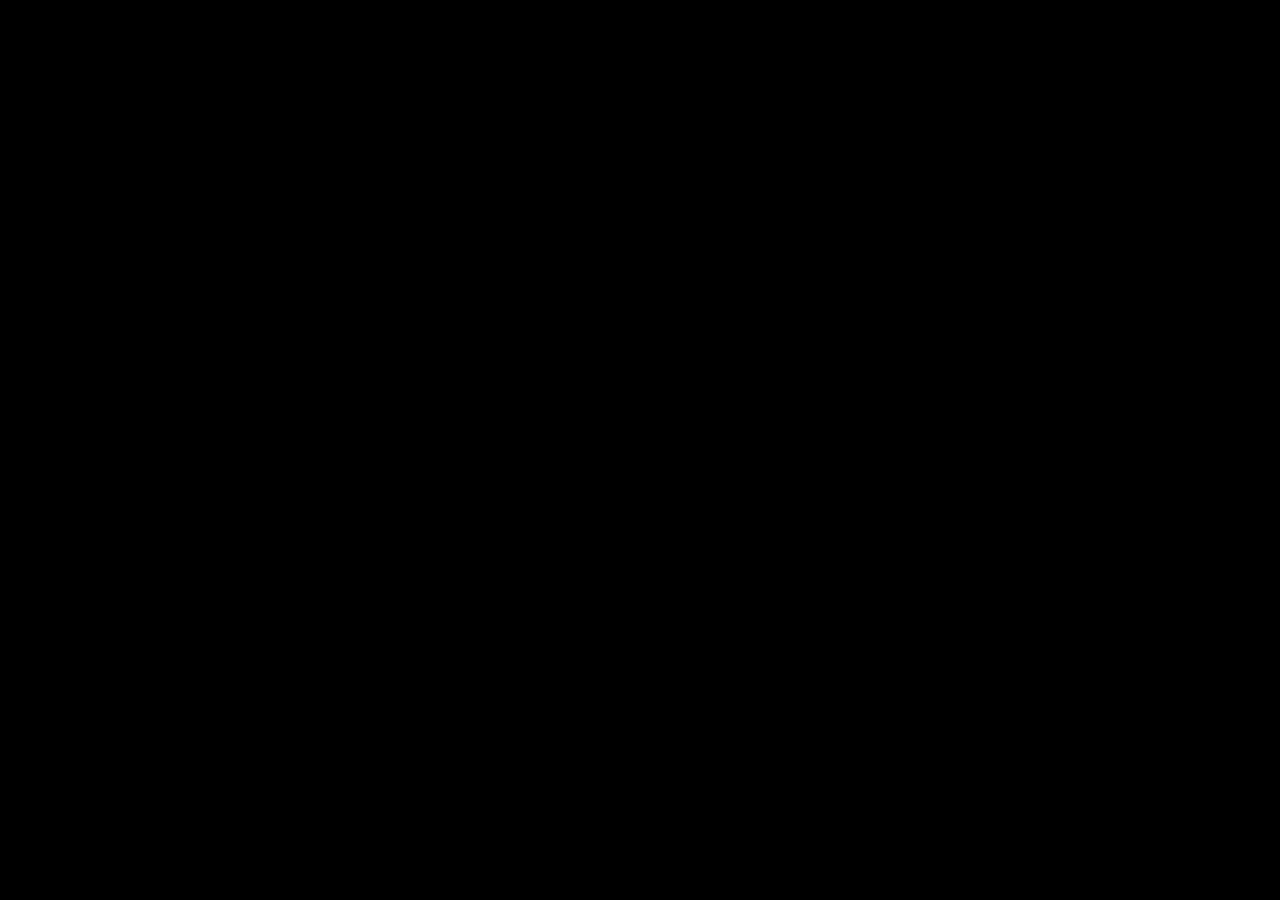
==== portal/web/index.html @ 7fa6626e "Add mirror portal and build-day steps - portal/: clock, weather (Open-Meteo) and calendar (iCloud/IC" ====
<!doctype html>
<html lang="en">
<head>
  <meta charset="utf-8">
  <meta name="viewport" content="width=device-width, initial-scale=1">
  <title>Mirror</title>
  <link rel="preconnect" href="https://fonts.googleapis.com">
  <link rel="preconnect" href="https://fonts.gstatic.com" crossorigin>
  <link rel="stylesheet" href="https://fonts.googleapis.com/css2?family=Inter:wght@200;300;400;500&display=swap">
  <link rel="stylesheet" href="style.css">
</head>
<body>
  <!-- Fixed 1080x1920 portrait canvas, scaled to fit the window by app.js -->
  <main id="stage">
    <section id="clock">
      <div class="time"><span id="hm"></span><span class="side"><span id="sec"></span><span id="ampm"></span></span></div>
      <div id="date"></div>
    </section>

    <section id="weather">
      <div class="w-now"><span id="w-icon" class="icon"></span><span id="w-temp"></span></div>
      <div id="w-desc"></div>
      <div id="w-meta"></div>
      <ol id="w-days"></ol>
    </section>

    <section id="agenda">
      <ol id="events"></ol>
      <div id="agenda-note"></div>
    </section>
  </main>
  <script src="app.js"></script>
</body>
</html>
---- portal/web/style.css ----
/* Two-way mirror rules: black is invisible (pure mirror), only lit pixels show.
   So no panels or fills, just thin white type on #000. */
:root {
  --fg: #fff;
  --dim: rgba(255, 255, 255, 0.6);
  --faint: rgba(255, 255, 255, 0.32);
  --gutter: 64px;
}

* { box-sizing: border-box; margin: 0; padding: 0; }
html, body { height: 100%; background: #000; overflow: hidden; cursor: none; }
body {
  color: var(--fg);
  font-family: "Inter", system-ui, sans-serif;
  font-weight: 300;
  font-feature-settings: "tnum", "cv11";
  -webkit-font-smoothing: antialiased;
}
ol { list-style: none; }

#stage {
  position: absolute;
  left: 0;
  top: 0;
  width: 1080px;
  height: 1920px;
  transform-origin: 0 0;
  transition: opacity 4s ease;
}

/* Clock, top left */
#clock { position: absolute; top: 72px; left: var(--gutter); }
.time { display: flex; align-items: flex-start; line-height: 1; }
#hm { font-size: 172px; font-weight: 200; letter-spacing: -0.03em; }
.side { display: flex; flex-direction: column; margin: 22px 0 0 14px; gap: 10px; }
#sec { font-size: 48px; font-weight: 300; color: var(--dim); }
#ampm { font-size: 34px; font-weight: 400; color: var(--dim); letter-spacing: 0.06em; }
#date { margin-top: 18px; font-size: 40px; color: var(--dim); }

/* Weather, top right */
#weather { position: absolute; top: 72px; right: var(--gutter); text-align: right; }
.w-now { display: flex; align-items: center; justify-content: flex-end; gap: 18px; line-height: 1; }
#w-icon svg { width: 104px; height: 104px; display: block; }
#w-temp { font-size: 140px; font-weight: 200; letter-spacing: -0.03em; }
#w-desc { margin-top: 10px; font-size: 40px; }
#w-meta { margin-top: 8px; font-size: 30px; color: var(--dim); }
#w-days { margin-top: 34px; display: grid; grid-template-columns: auto 52px 72px 72px; column-gap: 18px; row-gap: 14px; align-items: center; justify-content: end; font-size: 32px; }
#w-days .day { color: var(--dim); text-align: left; }
#w-days .icon svg { width: 44px; height: 44px; display: block; }
#w-days .lo { color: var(--faint); }

.icon { color: var(--fg); }
.icon svg { fill: none; stroke: currentColor; stroke-width: 1.6; stroke-linecap: round; stroke-linejoin: round; }

/* Agenda, lower third (keeps the middle clear for your reflection) */
#agenda { position: absolute; left: var(--gutter); right: var(--gutter); bottom: 110px; }
.day-label {
  margin: 34px 0 10px;
  font-size: 26px;
  font-weight: 500;
  letter-spacing: 0.16em;
  text-transform: uppercase;
  color: var(--dim);
}
#events li:first-child.day-label { margin-top: 0; }
.event { display: grid; grid-template-columns: 22px 190px 1fr; align-items: baseline; padding: 7px 0; font-size: 38px; line-height: 1.25; }
.event .dot { width: 10px; height: 10px; border-radius: 50%; background: var(--faint); transform: translateY(-6px); }
.event .when { color: var(--dim); font-size: 32px; }
.event.happening .when { color: var(--fg); font-weight: 500; }
.event .title { white-space: nowrap; overflow: hidden; text-overflow: ellipsis; }
#agenda-note { margin-top: 26px; font-size: 24px; color: var(--faint); }
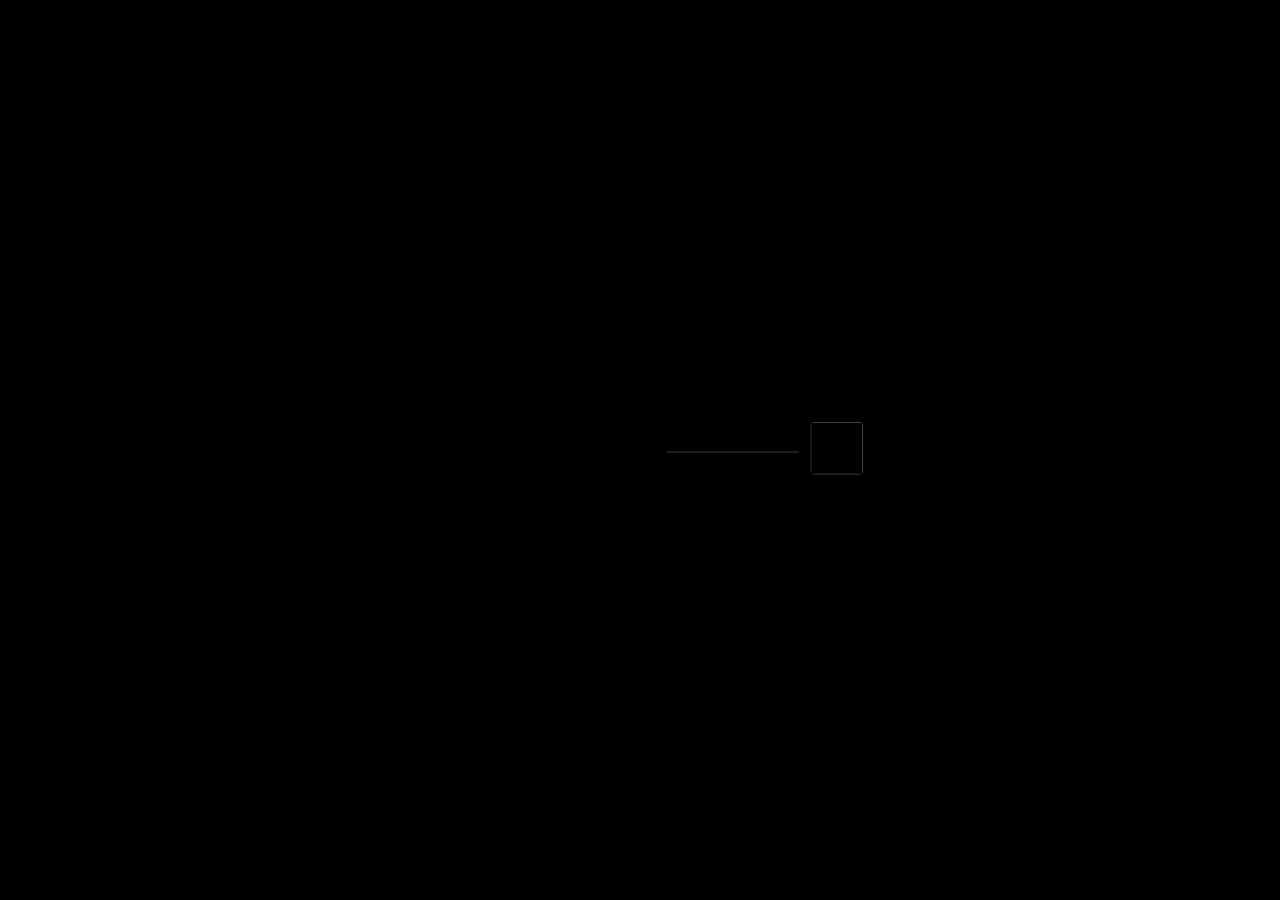
==== commit 5b2e4574: "Add bus times, Spotify card and a today-only calendar Bus times use Metro Transit's GTFS timetable (" ====
--- a/portal/web/index.html
+++ b/portal/web/index.html
@@ -24,6 +24,21 @@
       <ol id="w-days"></ol>
     </section>
 
+    <section id="bus" class="empty">
+      <div class="day-label" id="bus-title"></div>
+      <ol id="buses"></ol>
+      <div id="bus-note"></div>
+    </section>
+
+    <section id="music" class="empty">
+      <img id="m-art" alt="">
+      <div class="m-text">
+        <div id="m-title"></div>
+        <div id="m-artist"></div>
+        <div class="m-bar"><span id="m-progress"></span></div>
+      </div>
+    </section>
+
     <section id="agenda">
       <ol id="events"></ol>
       <div id="agenda-note"></div>
--- a/portal/web/style.css
+++ b/portal/web/style.css
@@ -25,8 +25,10 @@
   width: 1080px;
   height: 1920px;
   transform-origin: 0 0;
-  transition: opacity 4s ease;
+  transition: opacity 3s ease; /* duration set per fade in app.js */
 }
+#clock, #weather, #agenda { transition: opacity 1s ease; }
+.hidden { opacity: 0; } /* widgets switched off from the remote */
 
 /* Clock, top left */
 #clock { position: absolute; top: 72px; left: var(--gutter); }
@@ -52,6 +54,39 @@
 .icon { color: var(--fg); }
 .icon svg { fill: none; stroke: currentColor; stroke-width: 1.6; stroke-linecap: round; stroke-linejoin: round; }
 
+.empty { display: none; } /* nothing to show right now */
+
+/* Bus times, left column under the clock */
+#bus { position: absolute; top: 400px; left: var(--gutter); width: 620px; }
+#bus .day-label { margin-top: 0; }
+.bus { display: grid; grid-template-columns: 104px 1fr; align-items: center; padding: 10px 0; }
+.bus .route {
+  grid-row: span 2;
+  justify-self: start;
+  min-width: 76px;
+  padding: 6px 12px;
+  border-radius: 10px;
+  font-size: 34px;
+  font-weight: 500;
+  text-align: center;
+}
+.bus .leave { font-size: 38px; line-height: 1.25; }
+.bus .info { font-size: 26px; color: var(--dim); white-space: nowrap; overflow: hidden; text-overflow: ellipsis; }
+.bus .then { margin-left: 16px; font-size: 28px; color: var(--faint); }
+.bus .live { width: 26px; height: 26px; margin-left: 8px; vertical-align: 6px; fill: none; stroke: var(--dim); stroke-width: 2; stroke-linecap: round; }
+.bus.sched .leave { color: var(--dim); } /* timetable only, no bus tracked yet */
+#bus-note { margin-top: 12px; font-size: 22px; color: var(--faint); }
+
+/* Spotify now playing, right column, low enough to clear four rows of buses */
+#music { position: absolute; top: 900px; right: var(--gutter); width: 420px; display: flex; flex-direction: row-reverse; align-items: center; gap: 24px; text-align: right; }
+#m-art { width: 112px; height: 112px; border-radius: 8px; object-fit: cover; flex-shrink: 0; }
+#m-art[src=""] { display: none; }
+.m-text { flex: 1; min-width: 0; }
+#m-title { font-size: 34px; line-height: 1.25; white-space: nowrap; overflow: hidden; text-overflow: ellipsis; }
+#m-artist { margin-top: 2px; font-size: 28px; color: var(--dim); white-space: nowrap; overflow: hidden; text-overflow: ellipsis; }
+.m-bar { margin-top: 14px; height: 3px; border-radius: 2px; background: rgba(255, 255, 255, 0.18); overflow: hidden; }
+#m-progress { display: block; width: 0; height: 100%; background: var(--fg); }
+
 /* Agenda, lower third (keeps the middle clear for your reflection) */
 #agenda { position: absolute; left: var(--gutter); right: var(--gutter); bottom: 110px; }
 .day-label {
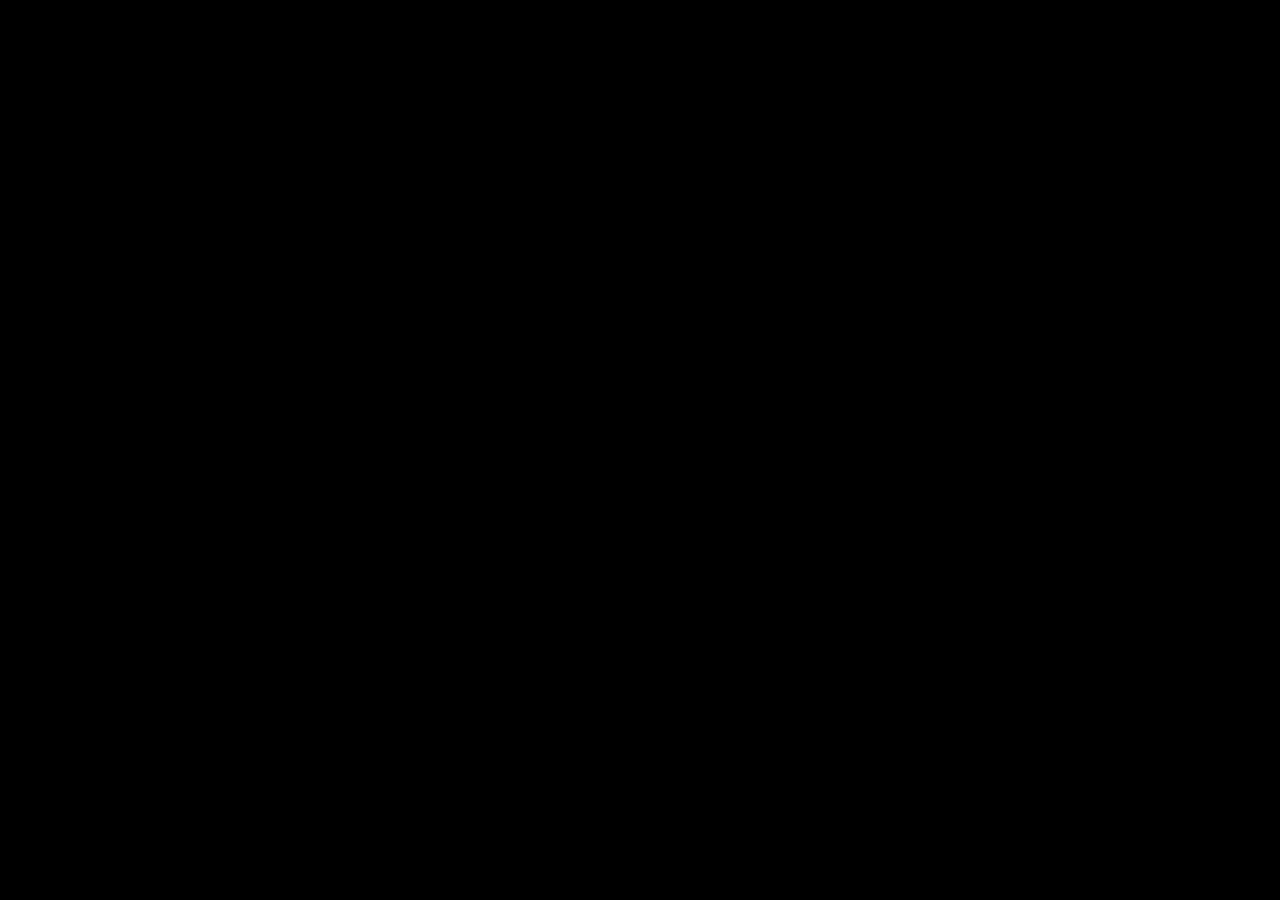
==== commit 3085edc8: "Add a ring light: a bright white border around a plain mirror The remote's new Ring light switch ({"" ====
--- a/portal/web/index.html
+++ b/portal/web/index.html
@@ -44,6 +44,8 @@
       <div id="agenda-note"></div>
     </section>
   </main>
+  <!-- Ring light, outside the stage so dimming and the presence fade don't touch it -->
+  <div id="ring" aria-hidden="true"></div>
   <script src="app.js"></script>
 </body>
 </html>
--- a/portal/web/style.css
+++ b/portal/web/style.css
@@ -5,6 +5,8 @@
   --dim: rgba(255, 255, 255, 0.6);
   --faint: rgba(255, 255, 255, 0.32);
   --gutter: 64px;
+  --scale: 1; /* stage scale, set by app.js */
+  --ring-width: 160; /* on the 1080x1920 canvas, from config.json ringLight.width */
 }
 
 * { box-sizing: border-box; margin: 0; padding: 0; }
@@ -79,6 +81,7 @@
 
 /* Spotify now playing, right column, low enough to clear four rows of buses */
 #music { position: absolute; top: 900px; right: var(--gutter); width: 420px; display: flex; flex-direction: row-reverse; align-items: center; gap: 24px; text-align: right; }
+#music.empty { display: none; } /* the id rule above would otherwise beat .empty */
 #m-art { width: 112px; height: 112px; border-radius: 8px; object-fit: cover; flex-shrink: 0; }
 #m-art[src=""] { display: none; }
 .m-text { flex: 1; min-width: 0; }
@@ -104,3 +107,18 @@
 .event.happening .when { color: var(--fg); font-weight: 500; }
 .event .title { white-space: nowrap; overflow: hidden; text-overflow: ellipsis; }
 #agenda-note { margin-top: 26px; font-size: 24px; color: var(--faint); }
+
+/* Ring light: full white around the screen edge, plain mirror in the middle. The hole
+   has rounded corners and a soft inner glow. Everything outside it is filled by the
+   shadow's spread, so the white reaches the very edge of the panel. */
+#ring {
+  --w: calc(var(--ring-width) * var(--scale) * 1px);
+  position: fixed;
+  inset: var(--w);
+  border-radius: calc(var(--w) * 0.6);
+  box-shadow: 0 0 0 100vmax #fff, inset 0 0 calc(var(--w) * 0.5) rgba(255, 255, 255, 0.55);
+  opacity: 0;
+  pointer-events: none;
+  transition: opacity 0.6s ease;
+}
+#ring.on { opacity: 1; }
